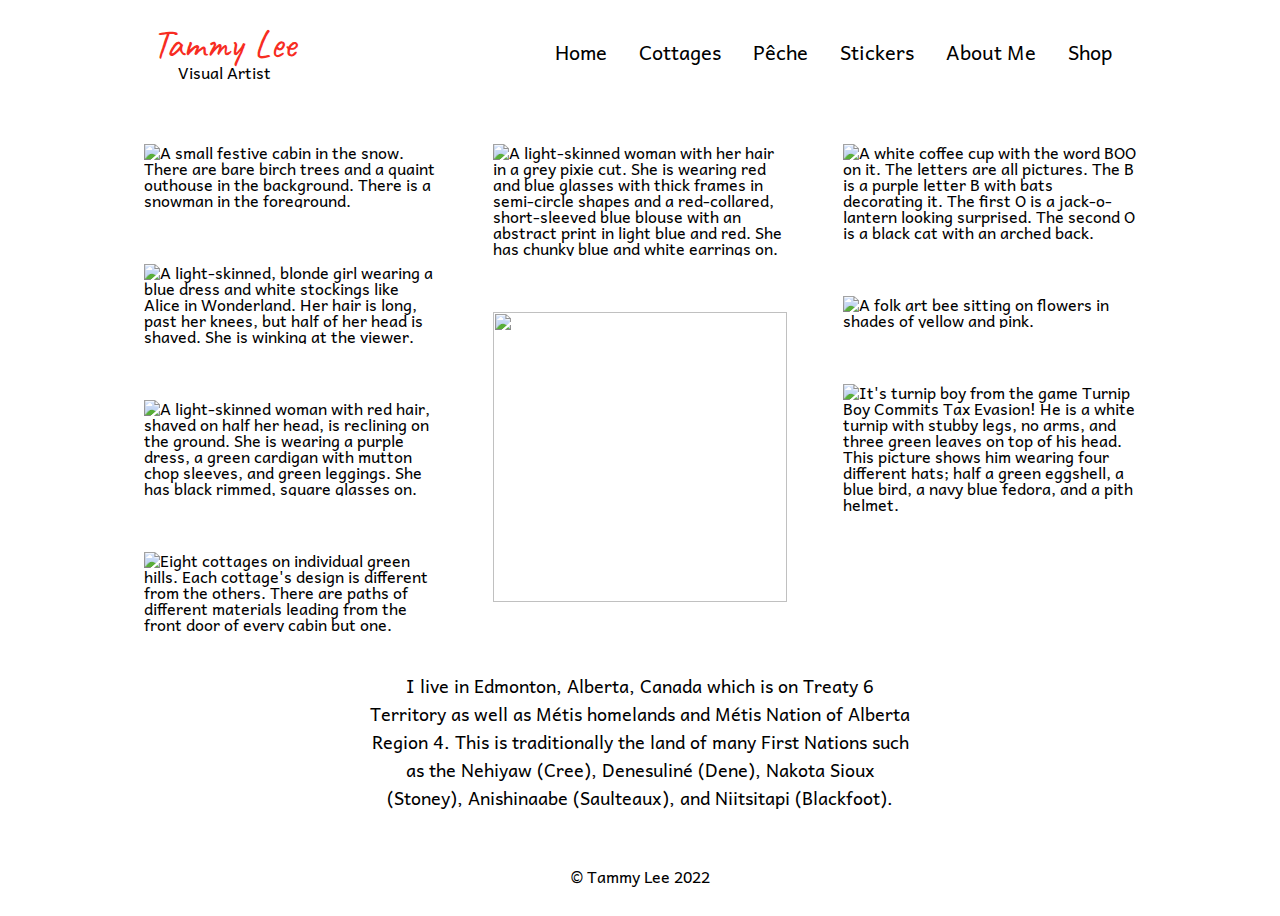
==== index.html @ 7d74dac0 "Site built." ====
<!DOCTYPE html>
<html lang="en">
<head>
    <meta charset="UTF-8">
    <meta http-equiv="X-UA-Compatible" content="IE=edge">
    <meta name="description" content="Join the fun with quirky artwork by Tammy Lee.">
    <meta name="viewport" content="width=device-width, initial-scale=1.0">
    <meta name="theme-color" content="#f72c22">
    <meta name="twitter:card" content="summary_large_image" />
    <meta name="twitter:site" content="@tammyleedraws" />
    <meta name="twitter:title" content="Tammy Lee Draws" />
    <meta name="twitter:description" content="Art portfolio featuring the works of Tammy Lee" />
    <meta name="twitter:image" content="https://tammyleedraws.com/img/card-winter-scene.jpg" />
    <meta property="og:type" content="article" />
    <meta property="og:title" content="Tammy Lee Draws" />
    <meta property="og:description" content="Art portfolio featuring the works of Tammy Lee" />
    <meta property="og:url" content="https:/tammyleedraws.com" />
    <meta property="og:image" content="https://tammyleedraws.com/img/og-card-index.jpg" />

    <title>Tammy Lee Draws | Art by Tammy Lee</title>
    <link rel="icon" href="/favicon-16x16.png" sizes="16x16" type="image/png">
    <link rel="icon" href="/favicon-32x32.png" sizes="32x32" type="image/png">
    <link rel="icon" href="/favicon.ico" sizes="any">
    <link rel="apple-touch-icon" href="/apple-touch-icon.png">
    
    <link rel="manifest" href="/site.webmanifest">
    <!-- Pinterest verficiation -->
    <meta name="p:domain_verify" content="47cc725f1cf5ab7512a7e530a0ac9235" />
    
    <link rel="DNS-prefetch" href="//fonts.googleapis.com" />
    <link rel="preconnect" href="https://fonts.googleapis.com">
    <link rel="preconnect" href="https://fonts.gstatic.com" crossorigin>
    <link href="https://fonts.googleapis.com/css2?family=Andika&family=Caveat&display=swap" rel="stylesheet">
    <link rel="stylesheet" href="/css/lightbox.css">
    <link rel="stylesheet" href="/css/style.css">
</head>
<body>
    <header id="page-header">
        <div class="logo-wrapper">
            <p class="logo"><a href="/">Tammy Lee</a></p>
            <p>Visual Artist</p>
        </div>
        <nav>
            <ul id="header-nav">
                <li class="header-nav__item"><a href="/" class="header-nav__link">Home</a></li>
                <li class="header-nav__item"><a href="/cottages.html" class="header-nav__link">Cottages</a></li>
                <li class="header-nav__item"><a href="/peche.html" class="header-nav__link">Pêche</a></li>
                <li class="header-nav__item"><a href="/stickers.html" class="header-nav__link">Stickers</a></li>
                <li class="header-nav__item"><a href="/about.html" class="header-nav__link">About Me</a></li>
                <li class="header-nav__item"><a href="/shop.html" class="header-nav__link">Shop</a></li>
            </ul>
        </nav>
    </header>
    <main>
        <section class="section-gallery">
            <ul class="gallery">
                <li class="lightbox gallery__item">
                    <img 
                    fetchpriority="high"
                    class="gallery__image" 
                    src="https://res.cloudinary.com/owl3rty/image/upload/c_scale,q_80,w_1024/f_auto/v1665148903/tammyleedraws.com/home/2022-holiday-card.jpg" 
                    width="293.328" 
                    height="212.617"
                    alt="A small festive cabin in the snow. There are bare birch trees and a quaint outhouse in the background. There is a snowman in the foreground.">
                </li>
                <li class="lightbox gallery__item">
                    <img 
                    class="gallery__image" 
                    src="https://res.cloudinary.com/owl3rty/image/upload/c_scale,q_80,w_1024/f_auto/v1665148891/tammyleedraws.com/home/aliss.jpg" 
                    width="293.328" 
                    height="291.891"
                    alt="A light-skinned, blonde girl wearing a blue dress and white stockings like Alice in Wonderland. Her hair is long, past her knees, but half of her head is shaved. She is winking at the viewer.">
                </li>
                <li class="lightbox gallery__item">
                    <img 
                    class="gallery__image" 
                    src="https://res.cloudinary.com/owl3rty/image/upload/c_scale,q_80,w_1024/f_auto/v1665148891/tammyleedraws.com/home/repose.jpg" 
                    width="293.328" 
                    height="292.906"
                    alt="A light-skinned woman with red hair, shaved on half her head, is reclining on the ground. She is wearing a purple dress, a green cardigan with mutton chop sleeves, and green leggings. She has black rimmed, square glasses on.">
                </li>
                <li class="lightbox gallery__item">
                    <img 
                    class="gallery__image" 
                    src="https://res.cloudinary.com/owl3rty/image/upload/c_scale,q_80,w_1024/f_auto/v1665148905/tammyleedraws.com/home/poster-cottages.jpg" 
                    width="293.328" 
                    height="292.906"
                    alt="Eight cottages on individual green hills. Each cottage's design is different from the others. There are paths of different materials leading from the front door of every cabin but one.">
                </li>
                <li class="lightbox gallery__item">
                    <img 
                    class="gallery__image" 
                    src="https://res.cloudinary.com/owl3rty/image/upload/c_scale,q_80,w_1024/f_auto/v1665148898/tammyleedraws.com/home/miriam.jpg" 
                    width="293.328" 
                    height="293.711"
                    alt="A light-skinned woman with her hair in a grey pixie cut. She is wearing red and blue glasses with thick frames in semi-circle shapes and a red-collared, short-sleeved blue blouse with an abstract print in light blue and red. She has chunky blue and white earrings on.">
                </li>
                <li class="lightbox gallery__item">
                    <img 
                    class="gallery__image" 
                    src="https://res.cloudinary.com/owl3rty/image/upload/c_scale,q_80,w_1024/f_auto/v1665148893/tammyleedraws.com/home/mona.jpg" 
                    width="293.328" 
                    height="290.109"
                    alt="">
                </li>
                <li class="lightbox gallery__item">
                    <img 
                    class="gallery__image" 
                    src="https://res.cloudinary.com/owl3rty/image/upload/c_scale,q_80,w_1024/f_auto/v1665148892/tammyleedraws.com/home/boo-cup.jpg" 
                    width="293.328" 
                    height="292.328"
                    alt="A white coffee cup with the word BOO on it. The letters are all pictures. The B is a purple letter B with bats decorating it. The first O is a jack-o-lantern looking surprised. The second O is a black cat with an arched back.">
                </li>
                <li class="lightbox gallery__item">
                    <img 
                    class="gallery__image" 
                    src="https://res.cloudinary.com/owl3rty/image/upload/c_scale,q_80,w_1024/f_auto/v1665148894/tammyleedraws.com/home/bee.jpg" 
                    width="293.328" 
                    height="289.969"
                    alt="A folk art bee sitting on flowers in shades of yellow and pink.">
                </li>
                <li class="lightbox gallery__item">
                    <img 
                    class="gallery__image" 
                    src="https://res.cloudinary.com/owl3rty/image/upload/c_scale,q_80,w_1024/f_auto/v1665148888/tammyleedraws.com/home/turnip-boy.jpg" 
                    width="293.328" 
                    height="293.117"
                    alt="It's turnip boy from the game Turnip Boy Commits Tax Evasion! He is a white turnip with stubby legs, no arms, and three green leaves on top of his head. This picture shows him wearing four different hats; half a green eggshell, a blue bird, a navy blue fedora, and a pith helmet.">
                </li>
            </ul>
        </section>
        <section class="section-acknowledgement">
            <p>I live in Edmonton, Alberta, Canada which is on Treaty 6 Territory as well as Métis homelands and Métis Nation of Alberta Region 4. This is traditionally the land of many First Nations such as the Nehiyaw (Cree), Denesuliné (Dene), Nakota Sioux (Stoney), Anishinaabe (Saulteaux), and Niitsitapi (Blackfoot).</p>
        </section>
    </main>
    <footer id="page-footer">&copy; Tammy Lee 2022</footer>
    <script src="/js/lightbox.js"></script>
</body>
</html>
---- css/style.css ----
/* Table of Contents  */
/* 1. CSS Reset       */
/* 2. Global          */
/* 3. Typography      */
/* 4. Header          */
/* 5. Footer          */
/* 6. Masonry Gallery */
/* 7. Homepage        */
/* 8. About Page      */
/* 9. Shop Page       */
/* 10. Animations     */


/* Variables */
:root {
    --brand-primary: #f72c22;
    --brand-secondary: #fcb5b1;
    --brand-tertiary: #afd182;
    --brand-dark: #000;
    --font-primary: 'Caveat', cursive;
    --font-secondary: 'Andika', sans-serif;
}

/* 1. CSS Reset */
/* http://meyerweb.com/eric/tools/css/reset/ 
   v2.0 | 20110126
   License: none (public domain)
*/

html,
body,
div,
span,
applet,
object,
iframe,
h1,
h2,
h3,
h4,
h5,
h6,
p,
blockquote,
pre,
a,
abbr,
acronym,
address,
big,
cite,
code,
del,
dfn,
em,
img,
ins,
kbd,
q,
s,
samp,
small,
strike,
strong,
sub,
sup,
tt,
var,
b,
u,
i,
center,
dl,
dt,
dd,
ol,
ul,
li,
fieldset,
form,
label,
legend,
table,
caption,
tbody,
tfoot,
thead,
tr,
th,
td,
article,
aside,
canvas,
details,
embed,
figure,
figcaption,
footer,
header,
hgroup,
menu,
nav,
output,
ruby,
section,
summary,
time,
mark,
audio,
video {
    margin: 0;
    padding: 0;
    border: 0;
    font-size: 100%;
    font: inherit;
    vertical-align: baseline;
}

/* HTML5 display-role reset for older browsers */
article,
aside,
details,
figcaption,
figure,
footer,
header,
hgroup,
menu,
nav,
section {
    display: block;
}

body {
    line-height: 1;
}

ol,
ul {
    list-style: none;
}

blockquote,
q {
    quotes: none;
}

blockquote:before,
blockquote:after,
q:before,
q:after {
    content: '';
    content: none;
}

table {
    border-collapse: collapse;
    border-spacing: 0;
}

/* 2. Global */

body {
    background-color: #fff;
}

main {
    max-width: 64rem;
    margin: 0 auto;
}

img {
    width: 100%;
    height: 100%;
}

a {
    color: var(--brand-dark);
    text-decoration: underline;
    text-underline-offset: .25rem;
}

a:hover {
    color: var(--brand-primary);
}

.lightbox-modal img {
    width: auto;
    height: auto;
}

.section-intro {
    font-size: 1.125rem;
    text-align: center;
    max-width: 54rem;
    margin: 0 auto;
}

.section-intro h1 {
    font-family: var(--font-primary);
    font-size: 3rem;
    margin-bottom: 1.75rem;
}

.section-intro p,
.section-acknowledgement p,
.section-shops p {
    margin-bottom: 1.5rem;
    font-size: 1.125rem;
    line-height: 1.75rem;
    padding: 0 1rem;
}

/* 3. Typography */

body {
    font-family: var(--font-secondary, Arial);
}

/* 4. Header */
#page-header {
    display: flex;
    flex-direction: column;
    max-width: 64rem;
    margin: 0 auto;
    padding: 1.5rem;
    justify-content: center;
    align-items: center;
}

.logo-wrapper {
    margin-bottom: 2rem;
    text-align: center;
}

.logo {
    font-family: var(--font-primary);
    font-size: 2.5rem;
}

.logo a {
    text-decoration: none;
    color: var(--brand-primary, #000);
}

.logo a:hover {
    animation-name: cyclecolor;
    animation-duration: 2s;
    animation-iteration-count: infinite;
    animation-timing-function: ease-in-out;
    color: var(--brand-primary, #000);
}

.page-header nav {
    width: 100%;
}

#header-nav {
    display: flex;
    list-style: none;
    justify-content: center;
    flex-wrap: wrap;
}

.header-nav__item {
    color: var(--brand-dark);
    font-size: 1.25rem;
    line-height: 2rem;
    font-family: var(--font-secondary);
}

.header-nav__link {
    text-decoration: none;
    color: var(--brand-dark);
    padding: .5rem 1rem;
}

.header-nav__link:hover {
    color: var(--brand-primary);
}

@media only screen and (min-width: 1024px) {
    #page-header {
        flex-direction: row;
        justify-content: space-between;
    }

    .logo-wrapper {
        margin-bottom: 0;
    }

    #header-nav {
        justify-content: end;
    }
}

/* 5. Footer */
#page-footer {
    max-width: 64rem;
    margin: 0 auto;
    padding: 2rem;
    text-align: center;
}

/* 6. Masonry Gallery */
html {
    box-sizing: border-box;
}

*,
*:before,
*:after {
    box-sizing: inherit;
}

/* Base masonry code from https: //w3bits.com/css-masonry/ */
/* The Masonry Container */
.gallery {
    margin: 1.5rem auto;
    max-width: 64rem;
    column-gap: 1.5rem;
    list-style: none;
}

/* The Masonry Brick */
.gallery__item {
    background: #fff;
    padding: 1em;
    margin: 0 0 1.5em;
}

.gallery__image {
    max-width: 100%;
}
/* Masonry on large screens */
@media only screen and (min-width: 1024px) {
    .gallery {
        column-count: 3;
    }
}

/* Masonry on medium-sized screens */
@media only screen and (max-width: 1023px) and (min-width: 768px) {
    .gallery {
        column-count: 2;
    }
}

/* Masonry on small screens */
@media only screen and (max-width: 767px) {
    .gallery {
        column-count: 1;
    }
}

/* 7. Homepage */
.section-acknowledgement {
    max-width: 36rem;
    margin: 0 auto;
    text-align: center;
}

/* 8. About Page */
.bio-photo {
    max-width: 100%;
    margin: 0 auto 2rem;
}

.social-icon--instagram {
    width: 50px;
}

.social-icon--instagram:hover .icon {
    fill: var(--brand-primary);
}

@media only screen and (min-width: 1024px) {
    .bio-photo {
        max-width: 50%;
    }
}

/* 9. Shop page */

 .shop-wrapper {
    max-width: 37.5rem;
    margin: 0 auto;
 }

 .shop-description {
    display: block;
    text-align: center;
 }

/* 10. Animations */

@keyframes cyclecolor {
    0% {
        color: #6664c8;
    }

    25% {
        color: #3a8e1c;
    }

    50% {
        color: #477d8b;
    }

    75% {
        color: #fec43b;
    }

    100% {
        color: #b7362e;
    }
}
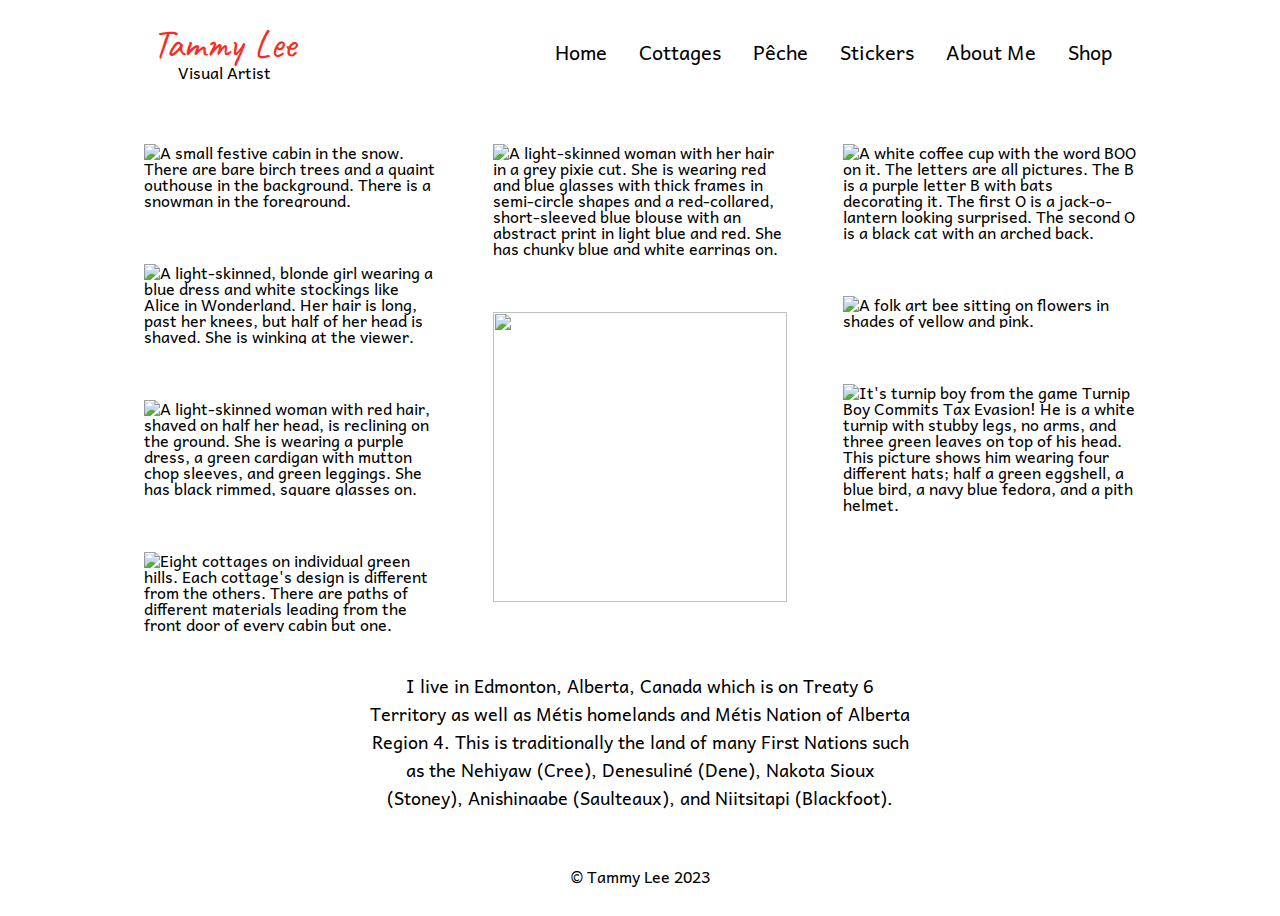
==== commit f943a1f4: "Change 2022 to 2023. Add Twitch icon to about page." ====
--- a/index.html
+++ b/index.html
@@ -133,7 +133,7 @@
             <p>I live in Edmonton, Alberta, Canada which is on Treaty 6 Territory as well as Métis homelands and Métis Nation of Alberta Region 4. This is traditionally the land of many First Nations such as the Nehiyaw (Cree), Denesuliné (Dene), Nakota Sioux (Stoney), Anishinaabe (Saulteaux), and Niitsitapi (Blackfoot).</p>
         </section>
     </main>
-    <footer id="page-footer">&copy; Tammy Lee 2022</footer>
+    <footer id="page-footer">&copy; Tammy Lee 2023</footer>
     <script src="/js/lightbox.js"></script>
 </body>
 </html>--- a/css/style.css
+++ b/css/style.css
@@ -366,8 +366,21 @@
     margin: 0 auto 2rem;
 }
 
-.social-icon--instagram {
+.social-icon {
+    text-decoration: none;
+    text-underline-offset: 0;
+}
+
+.social-icon + .social-icon {
+    margin-left: 10px;
+}
+
+.social-icon--svg {
     width: 50px;
+}
+
+.social-icon:hover .social-icon--svg {
+    fill: var(--brand-primary);
 }
 
 .social-icon--instagram:hover .icon {
@@ -387,6 +400,40 @@
     margin: 0 auto;
  }
 
+ .shop-name {
+    display: block;
+    text-align: center;
+    text-decoration: none;
+    padding: 5px;
+    border: solid 1px transparent;
+ }
+
+ .etsy {
+    background-color: #afd182;
+ }
+
+ .art-of-where,
+ .red-bubble {
+    background-color: #bbeaee;
+ }
+
+ .gumroad {
+    background-color: #fcb5b1;
+}
+
+.patreon {
+    background-color: #fec43b;
+}
+
+.shop-name:hover {
+    background-color: white;
+    border: solid 1px var(--brand-primary);
+}
+
+ .shop-name + .shop-name {
+    margin-top: 10px;
+ }
+
  .shop-description {
     display: block;
     text-align: center;
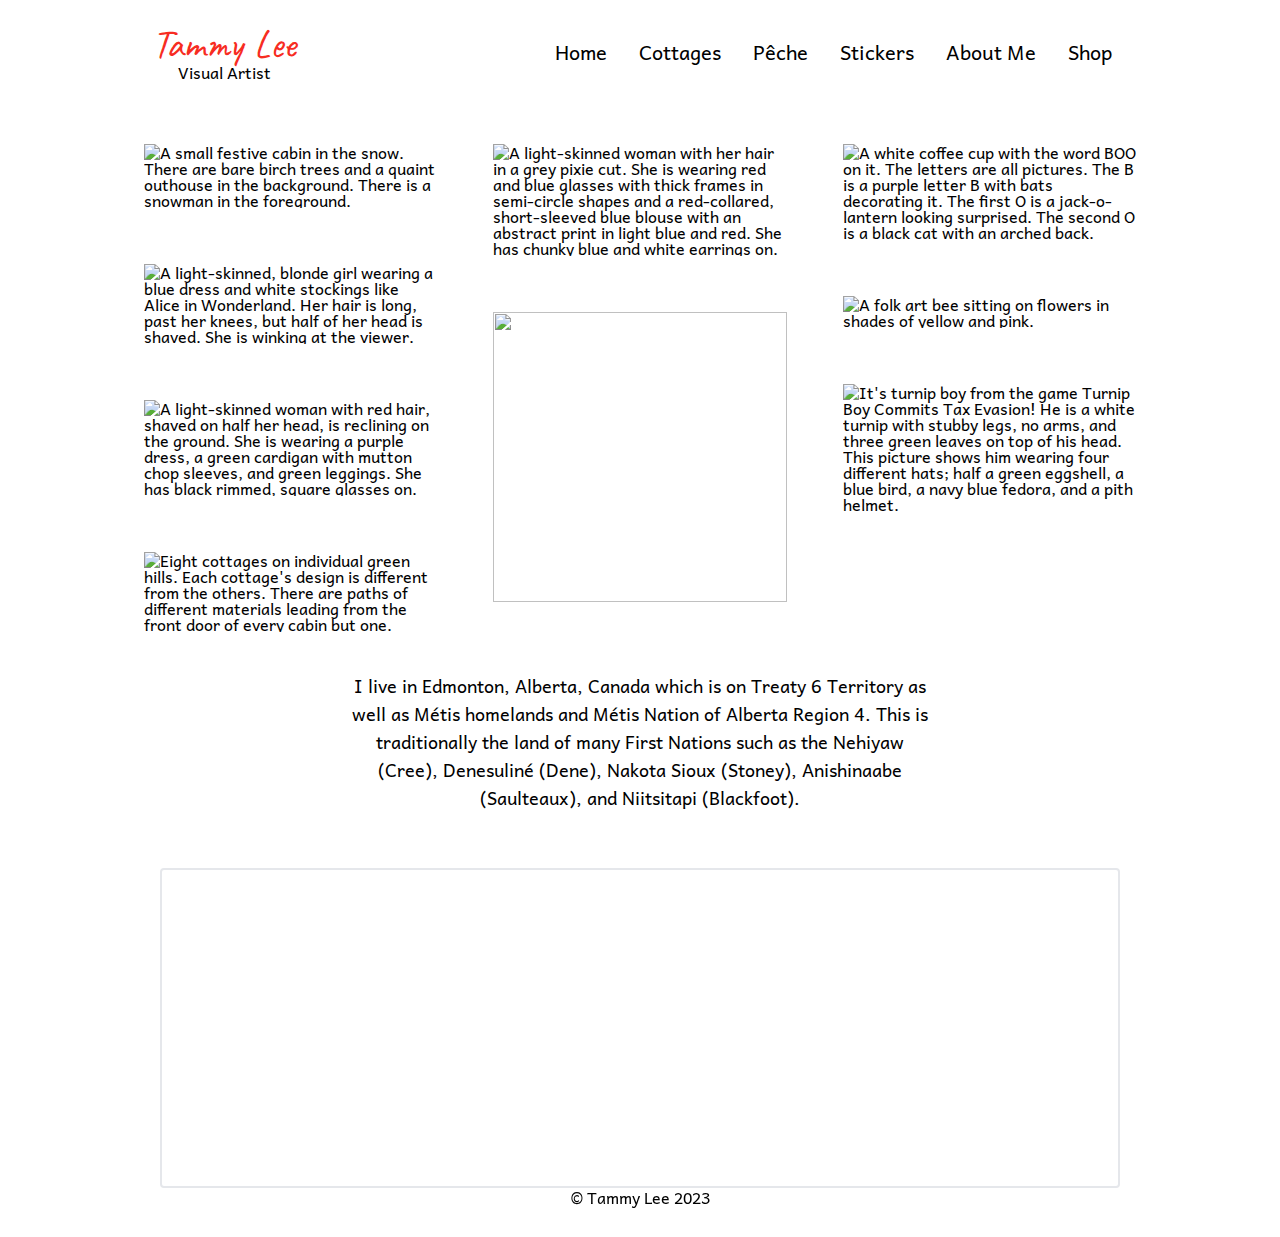
==== commit f2aab76b: "Update bio image. Add newsletter to footer. Remove Art of Where shop." ====
--- a/index.html
+++ b/index.html
@@ -133,7 +133,13 @@
             <p>I live in Edmonton, Alberta, Canada which is on Treaty 6 Territory as well as Métis homelands and Métis Nation of Alberta Region 4. This is traditionally the land of many First Nations such as the Nehiyaw (Cree), Denesuliné (Dene), Nakota Sioux (Stoney), Anishinaabe (Saulteaux), and Niitsitapi (Blackfoot).</p>
         </section>
     </main>
-    <footer id="page-footer">&copy; Tammy Lee 2023</footer>
+    <footer id="page-footer">
+        <iframe src="https://embeds.beehiiv.com/71ee92df-7280-4142-a4cd-943b2f6d94e7" data-test-id="beehiiv-embed" width="100%"
+            height="320" frameborder="0" scrolling="no"
+            style="border-radius: 4px; border: 2px solid #e5e7eb; margin: 0; background-color: transparent;"></iframe>
+
+        &copy; Tammy Lee 2023
+    </footer>
     <script src="/js/lightbox.js"></script>
 </body>
 </html>--- a/css/style.css
+++ b/css/style.css
@@ -189,6 +189,15 @@
     height: auto;
 }
 
+h1, h2 {
+    font-family: var(--font-primary);
+}
+
+h2 {
+    font-size: 2.5rem;
+    margin-bottom: 1.75rem;
+}
+
 .section-intro {
     font-size: 1.125rem;
     text-align: center;
@@ -202,13 +211,16 @@
     margin-bottom: 1.75rem;
 }
 
-.section-intro p,
-.section-acknowledgement p,
-.section-shops p {
+main p {
     margin-bottom: 1.5rem;
     font-size: 1.125rem;
     line-height: 1.75rem;
-    padding: 0 1rem;
+}
+
+main ul {
+    list-style-type: disc;
+    margin-left: 2.5rem;
+    margin-bottom: 1.5rem;
 }
 
 /* 3. Typography */
@@ -397,7 +409,7 @@
 
  .shop-wrapper {
     max-width: 37.5rem;
-    margin: 0 auto;
+    margin: 1.5rem auto;
  }
 
  .shop-name {
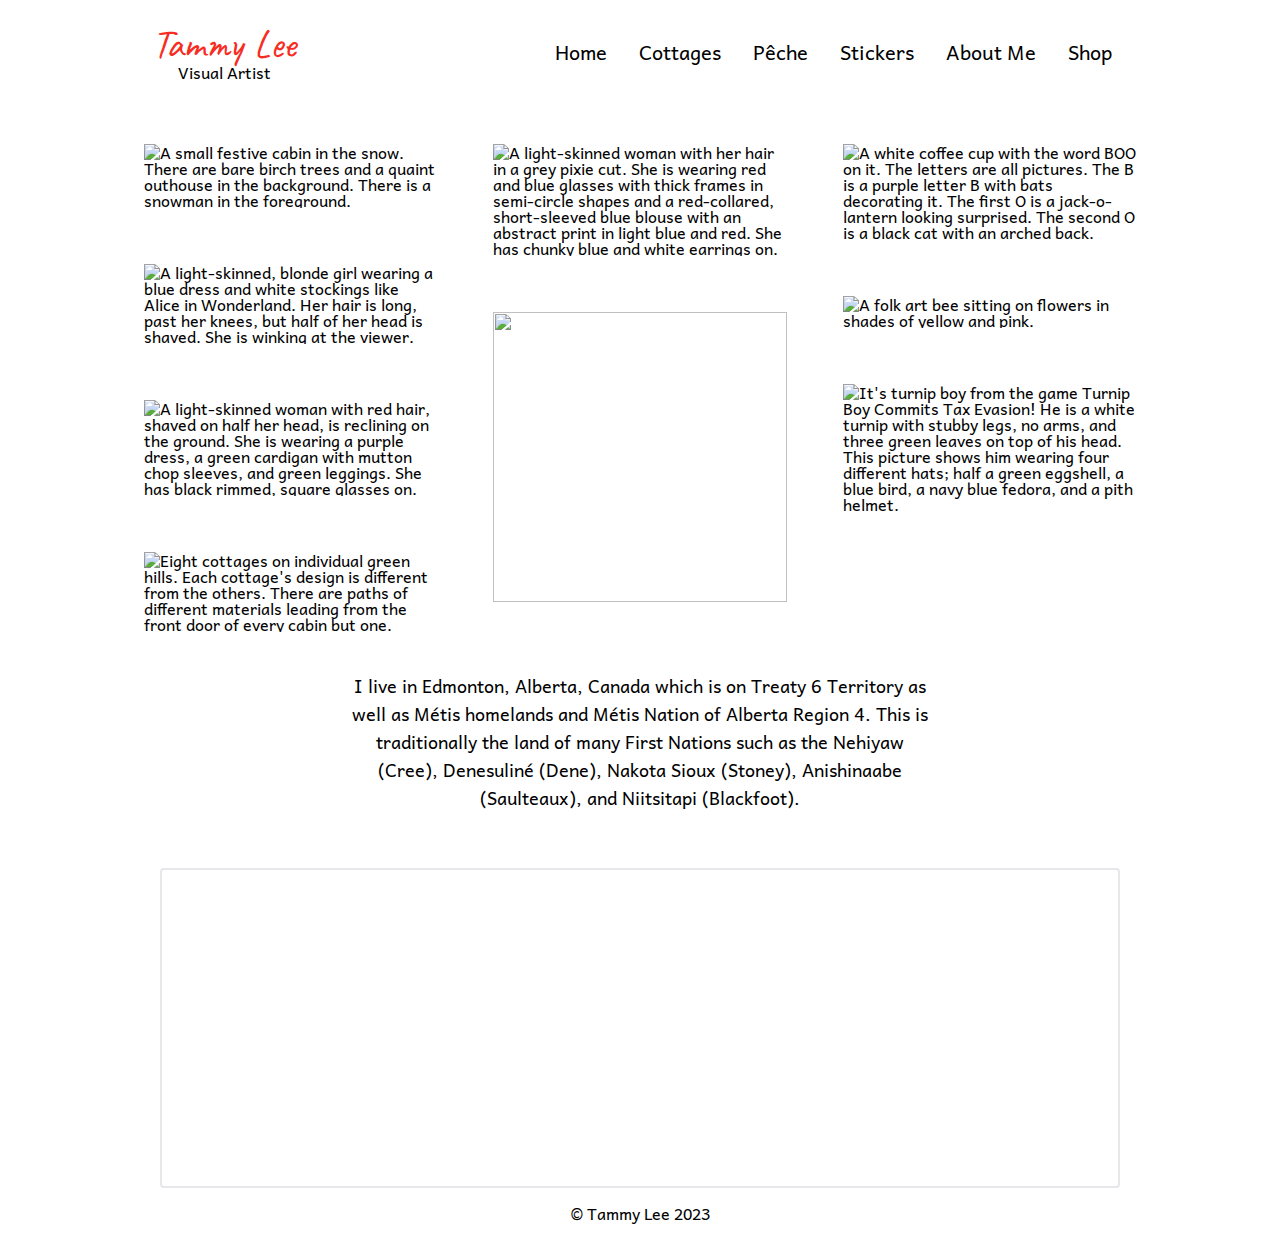
==== commit 78a580fb: "Add margin bottom to newsletter signup form" ====
--- a/index.html
+++ b/index.html
@@ -136,7 +136,7 @@
     <footer id="page-footer">
         <iframe src="https://embeds.beehiiv.com/71ee92df-7280-4142-a4cd-943b2f6d94e7" data-test-id="beehiiv-embed" width="100%"
             height="320" frameborder="0" scrolling="no"
-            style="border-radius: 4px; border: 2px solid #e5e7eb; margin: 0; background-color: transparent;"></iframe>
+            style="border-radius: 4px; border: 2px solid #e5e7eb; margin: 0; margin-bottom: 1rem; background-color: transparent;"></iframe>
 
         &copy; Tammy Lee 2023
     </footer>
